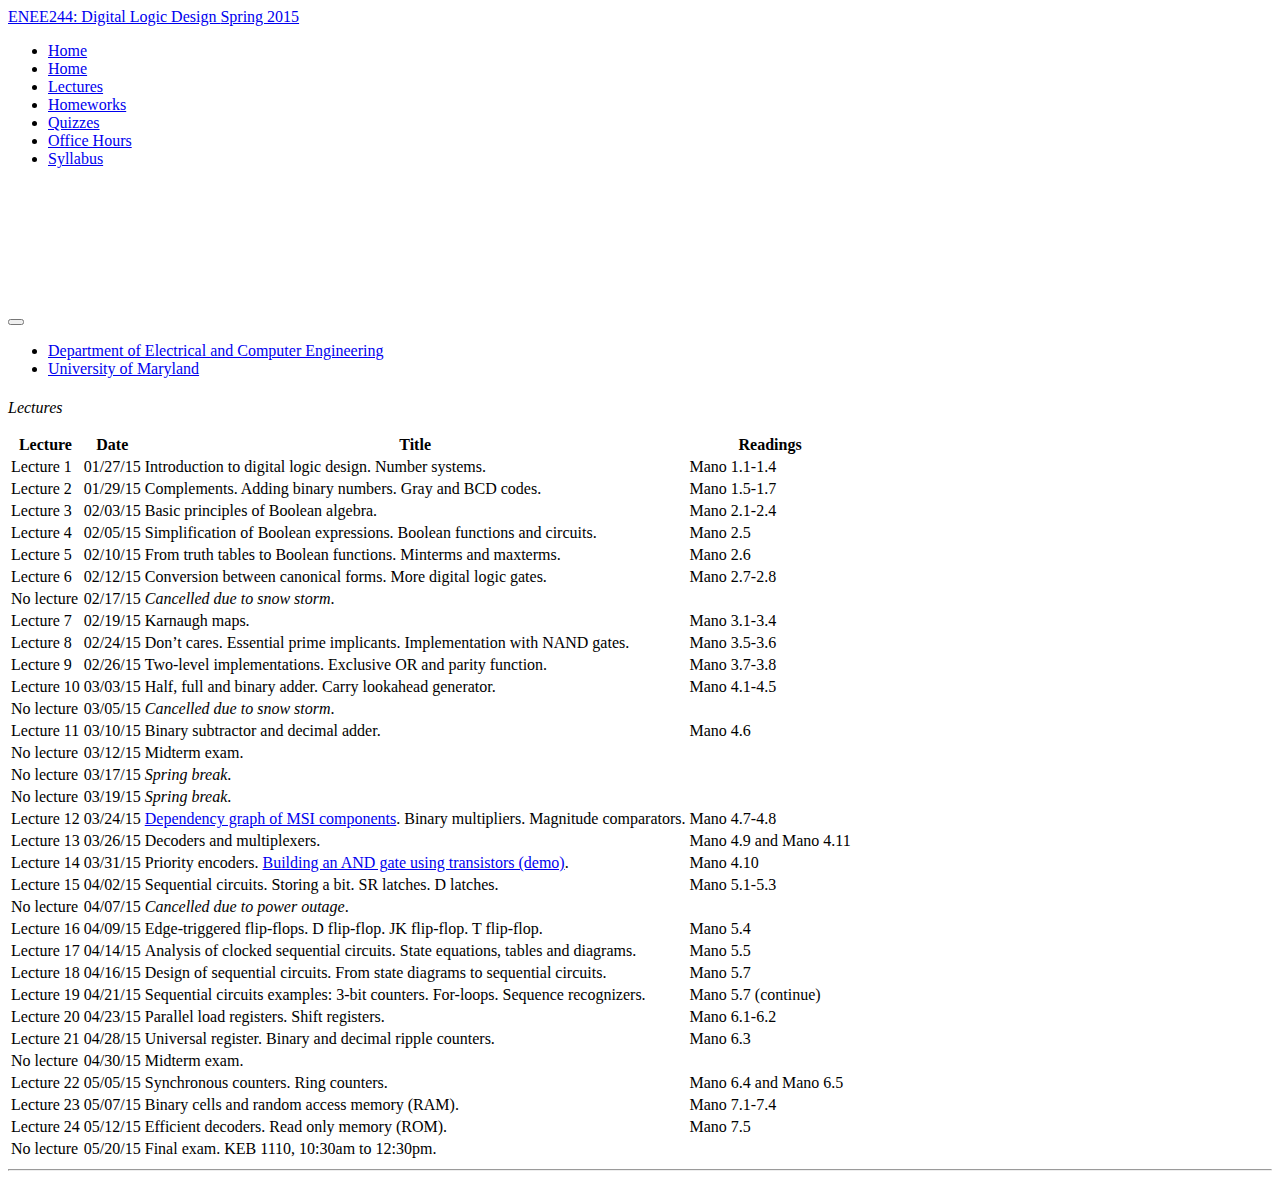
==== lectures.html @ 7ae71d57 "Add files via upload" ====
<!DOCTYPE html>
<html>
  <head>
    <meta charset="utf-8">
    <title>ENEE244: Digital Logic Design (Spring 2015)</title>

    <link rel="shortcut icon" type="image/png" href="//enee244.github.io/favicon.png" />
    <link rel="canonical" href="//enee244.github.io/lectures/">

    <meta name="HandheldFriendly" content="True">
    <meta name="MobileOptimized" content="320">
    <meta name="viewport" content="width=device-width, initial-scale=1.0">
    <meta http-equiv="cleartype" content="on">
    
    <style>
    .sliding-menu-content {
      top: 0;
      right: 0;
      text-align: center;
      visibility: hidden;
      height: 100%;
      width: 100%;
      -webkit-transform: translateX(100%);
      -moz-transform: translateX(100%);
      -ms-transform: translateX(100%);
      -o-transform: translateX(100%);
      transform: translateX(100%);
    }
    </style>

    <link rel="stylesheet" href="//enee244.github.io/css/main.css">
    <!-- HTML5 Shiv and Media Query Support for IE -->
    <!--[if lt IE 9]>
      <script src="//enee244.github.io/js/vendor/html5shiv.min.js"></script>
      <script src="//enee244.github.io/js/vendor/respond.min.js"></script>
    <![endif]-->

  </head>

  <body>
    <header id="masthead">
  <div class="inner-wrap">
    <a href="//enee244.github.io" class="site-title">ENEE244: Digital Logic Design <span>Spring 2015</span></a>
    <nav role="navigation" class="menu top-menu">
        <ul class="menu-item">
	<li class="home"><a href="/">Home</a></li>
    <li><a href="//enee244.github.io/" >Home</a></li>
    <li><a href="//fordra.github.io/lectures" >Lectures</a></li>
    <li><a href="//fordra.github.io/homeworks" >Homeworks</a></li>
    <li><a href="//fordra.github.io/quizzes" >Quizzes</a></li>
    <li><a href="//fordra.github.io/office_hours" >Office Hours</a></li>
    <li><a href="//fordra.github.io/syllabus" >Syllabus</a></li>
</ul>
    </nav>
  </div><!-- /.inner-wrap -->
</header><!-- /.masthead -->
    <nav role="navigation" class="js-menu sliding-menu-content">
	<ul class="menu-item">
		<li>
		<a href="//enee244.github.io/" class="title">Home</a>
		</li><li>
			<a href="//enee244.github.io/lectures" class="title">Lectures</a>
		</li><li>
			<a href="//enee244.github.io/homeworks" class="title">Homeworks</a>
		</li><li>
			<a href="//enee244.github.io/quizzes" class="title">Quizzes</a>
		</li><li>
			<a href="//enee244.github.io/office_hours" class="title">Office Hours</a>
		</li><li>
			<a href="//enee244.github.io/syllabus" class="title">Syllabus</a>
		</li>
	</ul>
</nav>
<button type="button" class="js-menu-trigger sliding-menu-button lines-button x2" role="button" aria-label="Toggle Navigation">
	<span class="lines"></span>
</button>

<div class="js-menu-screen menu-screen"></div>

    <div class="masthead-image"></div>
<div id="masthead-bottom">
	<div class="org">
		<ul>
			<li><a href="http://www.ece.umd.edu/" target="_blank">Department of Electrical and Computer Engineering</a></li>
			<li><a href="http://www.umd.edu/" target="_blank">University of Maryland</a></li>
		</ul>
	</div>
</div>

    <div id="page-wrapper">
      <!--[if lt IE 9]><div class="upgrade notice-danger"><strong>Your browser is quite old!</strong> Why not <a href="http://whatbrowser.org/">upgrade to a newer one</a> to better enjoy this site?</div><![endif]-->

      <div id="main" role="main">			
	<article class="wrap" itemscope itemtype="http://schema.org/Article">
		<div class="page-title">
			<h1></h1>
		</div>
		<div class="inner-wrap">
          <nav class="toc"></nav><!-- /.toc -->
			<div id="content" class="page-content" itemprop="articleBody">
				<p><em>Lectures</em></p>

<table>
  <thead>
    <tr>
      <th>Lecture</th>
      <th>Date</th>
      <th>Title</th>
      <th>Readings</th>
    </tr>
  </thead>
  <tbody>
    <tr>
      <td>Lecture 1</td>
      <td>01/27/15</td>
      <td>Introduction to digital logic design. Number systems.</td>
      <td>Mano 1.1-1.4</td>
    </tr>
    <tr>
      <td>Lecture 2</td>
      <td>01/29/15</td>
      <td>Complements. Adding binary numbers. Gray and BCD codes.</td>
      <td>Mano 1.5-1.7</td>
    </tr>
    <tr>
      <td>Lecture 3</td>
      <td>02/03/15</td>
      <td>Basic principles of Boolean algebra.</td>
      <td>Mano 2.1-2.4</td>
    </tr>
    <tr>
      <td>Lecture 4</td>
      <td>02/05/15</td>
      <td>Simplification of Boolean expressions. Boolean functions and circuits.</td>
      <td>Mano 2.5</td>
    </tr>
    <tr>
      <td>Lecture 5</td>
      <td>02/10/15</td>
      <td>From truth tables to Boolean functions. Minterms and maxterms.</td>
      <td>Mano 2.6</td>
    </tr>
    <tr>
      <td>Lecture 6</td>
      <td>02/12/15</td>
      <td>Conversion between canonical forms. More digital logic gates.</td>
      <td>Mano 2.7-2.8</td>
    </tr>
    <tr>
      <td>No lecture</td>
      <td>02/17/15</td>
      <td><em>Cancelled due to snow storm</em>.</td>
      <td> </td>
    </tr>
    <tr>
      <td>Lecture 7</td>
      <td>02/19/15</td>
      <td>Karnaugh maps.</td>
      <td>Mano 3.1-3.4</td>
    </tr>
    <tr>
      <td>Lecture 8</td>
      <td>02/24/15</td>
      <td>Don’t cares. Essential prime implicants. Implementation with NAND gates.</td>
      <td>Mano 3.5-3.6</td>
    </tr>
    <tr>
      <td>Lecture 9</td>
      <td>02/26/15</td>
      <td>Two-level implementations. Exclusive OR and parity function.</td>
      <td>Mano 3.7-3.8</td>
    </tr>
    <tr>
      <td>Lecture 10</td>
      <td>03/03/15</td>
      <td>Half, full and binary adder. Carry lookahead generator.</td>
      <td>Mano 4.1-4.5</td>
    </tr>
    <tr>
      <td>No lecture</td>
      <td>03/05/15</td>
      <td><em>Cancelled due to snow storm</em>.</td>
      <td> </td>
    </tr>
    <tr>
      <td>Lecture 11</td>
      <td>03/10/15</td>
      <td>Binary subtractor and decimal adder.</td>
      <td>Mano 4.6</td>
    </tr>
    <tr>
      <td>No lecture</td>
      <td>03/12/15</td>
      <td>Midterm exam.</td>
      <td> </td>
    </tr>
    <tr>
      <td>No lecture</td>
      <td>03/17/15</td>
      <td><em>Spring break</em>.</td>
      <td> </td>
    </tr>
    <tr>
      <td>No lecture</td>
      <td>03/19/15</td>
      <td><em>Spring break</em>.</td>
      <td> </td>
    </tr>
    <tr>
      <td>Lecture 12</td>
      <td>03/24/15</td>
      <td><a href="http://enee244.github.io/lectures/msi.pdf">Dependency graph of MSI components</a>. Binary multipliers. Magnitude comparators.</td>
      <td>Mano 4.7-4.8</td>
    </tr>
    <tr>
      <td>Lecture 13</td>
      <td>03/26/15</td>
      <td>Decoders and multiplexers.</td>
      <td>Mano 4.9 and Mano 4.11</td>
    </tr>
    <tr>
      <td>Lecture 14</td>
      <td>03/31/15</td>
      <td>Priority encoders. <a href="http://hyperphysics.phy-astr.gsu.edu/hbase/electronic/trangate.html">Building an AND gate using transistors (demo)</a>.</td>
      <td>Mano 4.10</td>
    </tr>
    <tr>
      <td>Lecture 15</td>
      <td>04/02/15</td>
      <td>Sequential circuits. Storing a bit. SR latches. D latches.</td>
      <td>Mano 5.1-5.3</td>
    </tr>
    <tr>
      <td>No lecture</td>
      <td>04/07/15</td>
      <td><em>Cancelled due to power outage</em>.</td>
      <td> </td>
    </tr>
    <tr>
      <td>Lecture 16</td>
      <td>04/09/15</td>
      <td>Edge-triggered flip-flops. D flip-flop. JK flip-flop. T flip-flop.</td>
      <td>Mano 5.4</td>
    </tr>
    <tr>
      <td>Lecture 17</td>
      <td>04/14/15</td>
      <td>Analysis of clocked sequential circuits. State equations, tables and diagrams.</td>
      <td>Mano 5.5</td>
    </tr>
    <tr>
      <td>Lecture 18</td>
      <td>04/16/15</td>
      <td>Design of sequential circuits. From state diagrams to sequential circuits.</td>
      <td>Mano 5.7</td>
    </tr>
    <tr>
      <td>Lecture 19</td>
      <td>04/21/15</td>
      <td>Sequential circuits examples: 3-bit counters. For-loops. Sequence recognizers.</td>
      <td>Mano 5.7 (continue)</td>
    </tr>
    <tr>
      <td>Lecture 20</td>
      <td>04/23/15</td>
      <td>Parallel load registers. Shift registers.</td>
      <td>Mano 6.1-6.2</td>
    </tr>
    <tr>
      <td>Lecture 21</td>
      <td>04/28/15</td>
      <td>Universal register. Binary and decimal ripple counters.</td>
      <td>Mano 6.3</td>
    </tr>
    <tr>
      <td>No lecture</td>
      <td>04/30/15</td>
      <td>Midterm exam.</td>
      <td> </td>
    </tr>
    <tr>
      <td>Lecture 22</td>
      <td>05/05/15</td>
      <td>Synchronous counters. Ring counters.</td>
      <td>Mano 6.4 and Mano 6.5</td>
    </tr>
    <tr>
      <td>Lecture 23</td>
      <td>05/07/15</td>
      <td>Binary cells and random access memory (RAM).</td>
      <td>Mano 7.1-7.4</td>
    </tr>
    <tr>
      <td>Lecture 24</td>
      <td>05/12/15</td>
      <td>Efficient decoders. Read only memory (ROM).</td>
      <td>Mano 7.5</td>
    </tr>
    <tr>
      <td>No lecture</td>
      <td>05/20/15</td>
      <td>Final exam. KEB 1110, 10:30am to 12:30pm.</td>
      <td> </td>
    </tr>
  </tbody>
</table>


			<hr />
			</div><!-- /.content -->
		</div><!-- /.inner-wrap -->
	</article><!-- ./wrap -->
</div><!-- /#main -->
    </div>
    
    <div class="space"></div>
    <script src="http://code.jquery.com/jquery-1.9.1.js"></script>
    <script src="//fordra.github.io/js/main.js"></script>
  </body>

</html>
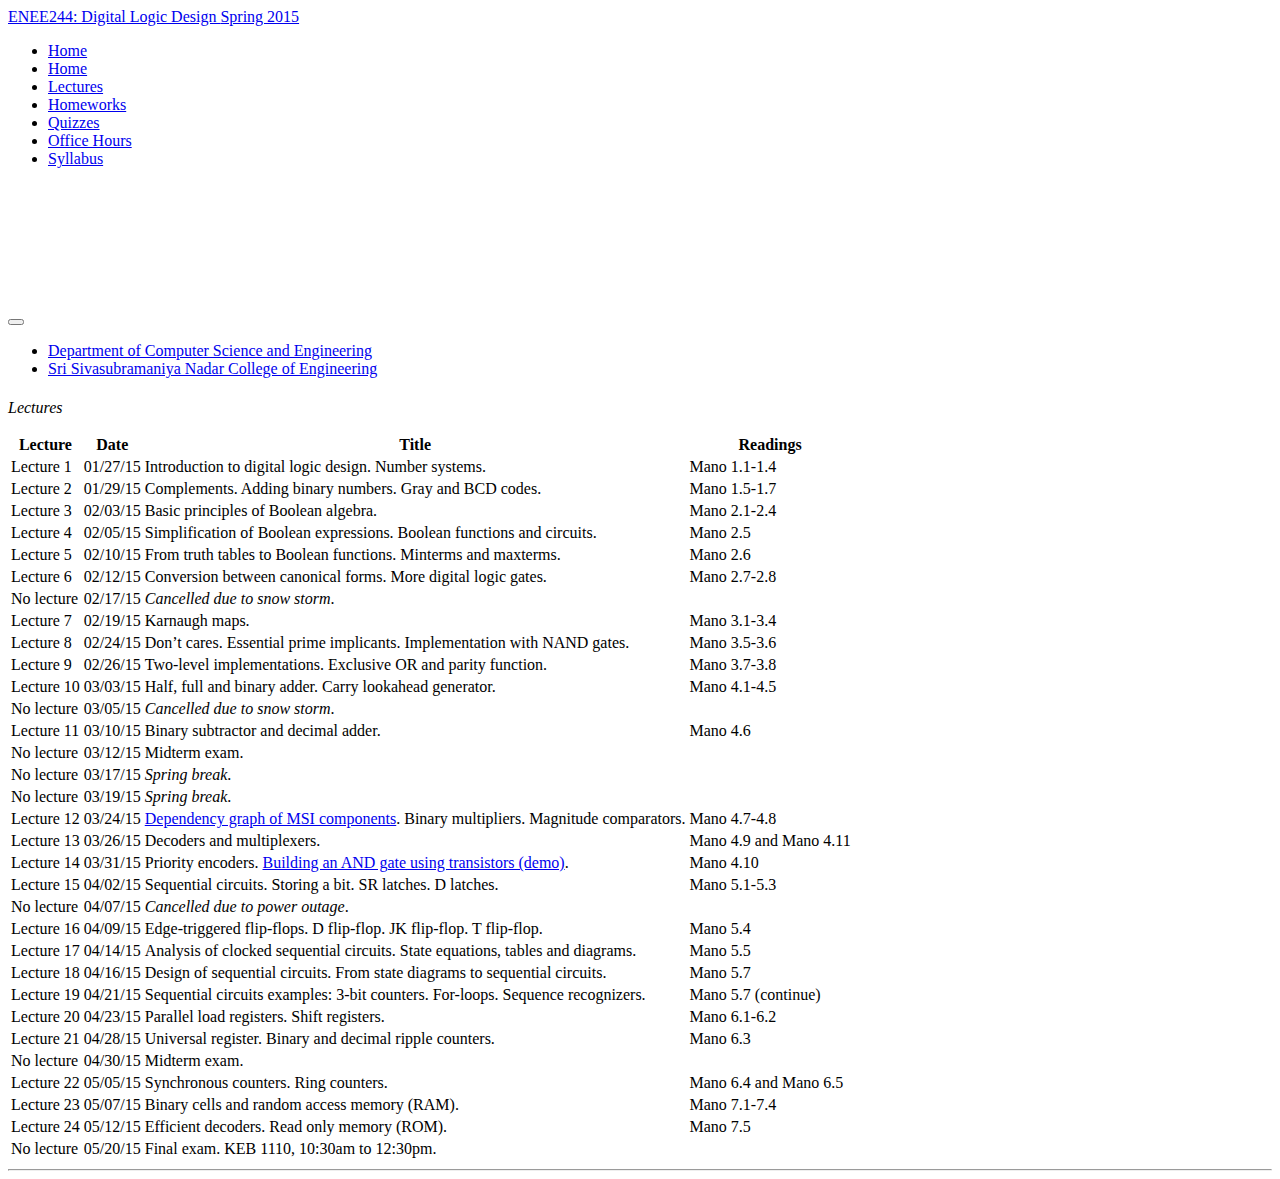
==== commit 36716ff6: "Update lectures.html" ====
--- a/lectures.html
+++ b/lectures.html
@@ -44,7 +44,7 @@
     <nav role="navigation" class="menu top-menu">
         <ul class="menu-item">
 	<li class="home"><a href="/">Home</a></li>
-    <li><a href="//enee244.github.io/" >Home</a></li>
+    <li><a href="//fordra.github.io/ICS1102/" >Home</a></li>
     <li><a href="//fordra.github.io/lectures" >Lectures</a></li>
     <li><a href="//fordra.github.io/homeworks" >Homeworks</a></li>
     <li><a href="//fordra.github.io/quizzes" >Quizzes</a></li>
@@ -57,7 +57,7 @@
     <nav role="navigation" class="js-menu sliding-menu-content">
 	<ul class="menu-item">
 		<li>
-		<a href="//enee244.github.io/" class="title">Home</a>
+		<a href="//fordra.github.io/ICS1102/" class="title">Home</a>
 		</li><li>
 			<a href="//enee244.github.io/lectures" class="title">Lectures</a>
 		</li><li>
@@ -81,8 +81,8 @@
 <div id="masthead-bottom">
 	<div class="org">
 		<ul>
-			<li><a href="http://www.ece.umd.edu/" target="_blank">Department of Electrical and Computer Engineering</a></li>
-			<li><a href="http://www.umd.edu/" target="_blank">University of Maryland</a></li>
+			<li><a href="https://www.ssn.edu.in/college-of-engineering/computer-science-and-engineering-department-ssn-institutions/" target="_blank">Department of Computer Science and Engineering</a></li>
+			<li><a href="https://www.ssn.edu.in/" target="_blank">Sri Sivasubramaniya Nadar College of Engineering</a></li>
 		</ul>
 	</div>
 </div>
